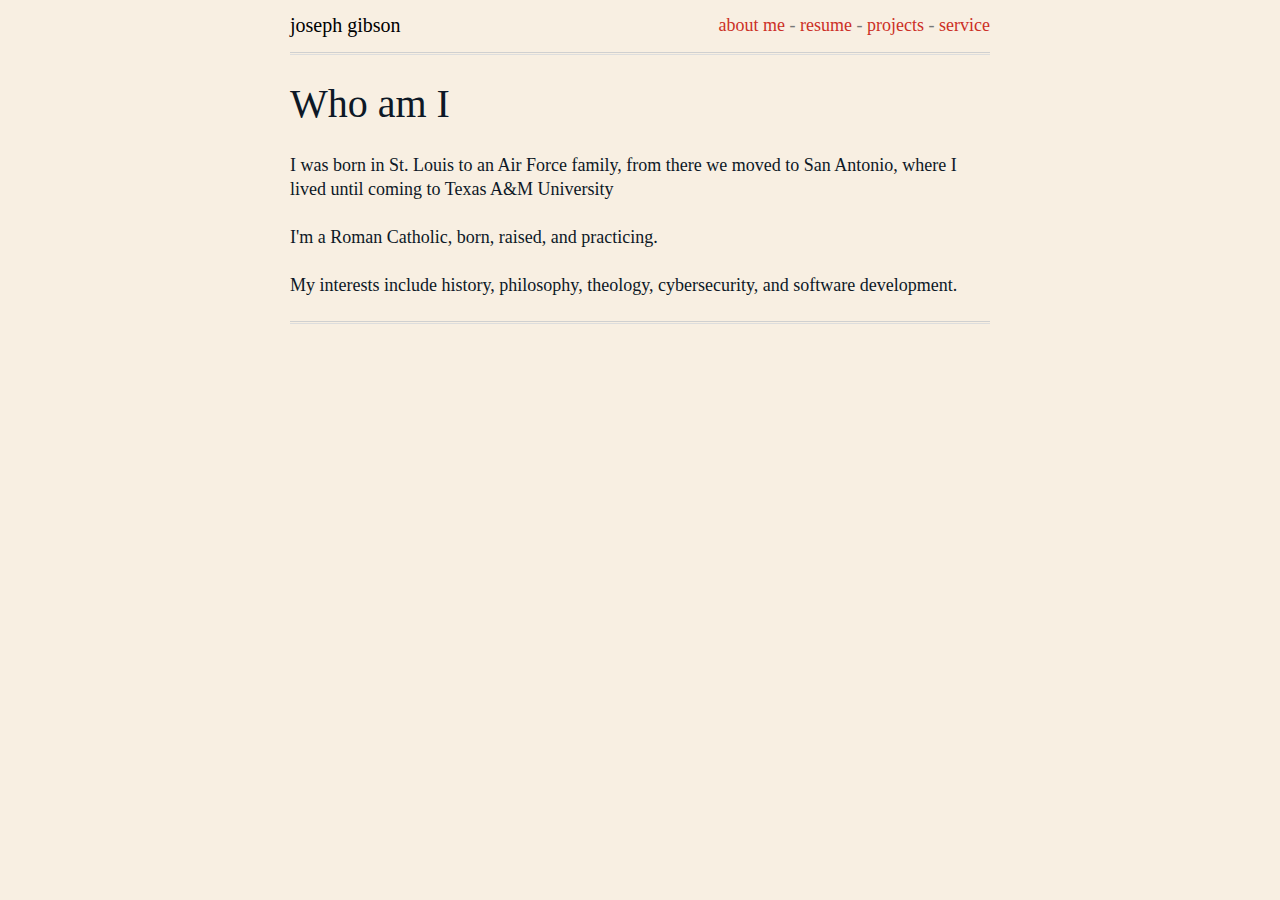
==== about.html @ 0d273416 "All required pages added, landing &  about pages done, other pages need to be filled out" ====
<!DOCTYPE html>
<html lang='en'>

<head>
    <meta charset='utf-8' />
    <link href='css/style.css' rel='stylesheet' type='text/css' />
    <link href='css/print.css' rel='stylesheet' type='text/css' media='print' />
    <title>Joseph Gibson</title>
</head>

<body>
    <header><a id='logo' href='index.html'>Joseph Gibson</a>
        <nav><a href='about.html'>About Me</a> - <a
            href='resume.html'>Resume</a> - <a
            href='projects.html'>Projects</a>
        - <a href='service.html'>Service</a>
    </nav>
    </header>
    <hr class='main-separator' />
    <h1>Who am I</h1>
    <p>I was born in St. Louis to an Air Force family, from there we moved to San Antonio, where I lived until coming to
        Texas A&M University</p>
    <p>I'm a Roman Catholic, born, raised, and practicing.</p>
    <p>My interests include history, philosophy, theology, cybersecurity, and software development.</p>
</body>
<hr class='main-separator' />

</html>
---- css/style.css ----
html {
    overflow-y: scroll;
}
body {
    text-rendering: optimizeLegibility;
    margin: 10px auto 200px;
    width: 700px;
    font-family: serif;
    font-size: 18px;
    line-height: 24px;
    background: #F8EFE2;
    color: #0D1826;
}

hr.main-separator {
    border: none;
    padding: 0;
    margin: 12px 0px;
    height: 1px;
    border-top: 1px solid #d0d0d0;
    border-bottom: 1px solid #ddd;
}

header {
    color: #777;
    text-transform: lowercase;
    font-size: 20px;
    line-height: 30px;
}
header > nav {
    float: right;
    font-size: 18px;
    line-height: 30px;
}

footer {
    font-style: italic;
    font-size: 14px;
    line-height: 30px;
}
footer > nav {
    margin: 0 auto;
    text-align: center;
}

main {
    margin: 36px 0px;
}

p, ul, ol {
    margin: 0px 0px 24px;
}

a {
    color: #CC3026;
    text-decoration: none;
}
a:hover {
    text-decoration: underline;
}

blockquote {
    border-left: 6px solid #e2e2e2;
    margin-left: 24px;
    padding-left: 12px;
}

/* Headings ---------------------------------------------------------------- */
h1, h2, h3, h4, h5, h6 {
    font-weight: normal;
}
h1 a, h2 a, h3 a, h4 a {
    color: black
}
h1 a:hover, h2 a:hover, h3 a:hover, h4 a:hover {
    color: #e50053; text-decoration: none;
}

h1 { font-size: 40px; line-height: 50px; margin: 24px 0; }
h2 { font-size: 36px; line-height: 36px; margin: 24px 0; }
h3 { font-size: 30px; line-height: 36px; margin: 24px 0; }
h4 { font-size: 24px; line-height: 36px; margin: 24px 0; }

/* Code -------------------------------------------------------------------- */
code, pre {
    font-family: Consolas, Menlo, "Courier New", monospace;
}
p code, li code, table code {
    border: 1px solid #ccc;
    background-color: #fafafa;
    border-radius: 2px;
    font-size: 14px;
    padding: 0px 3px;
    line-height: 20px;
    margin: 0;
}
pre {
    font-size: 14px;
    line-height: 20px;

    overflow-x: auto;

    border: 1px solid #d5d5d5;
    border-left: 10px solid #d5d5d5;
    background-color: #fafafa;

    padding: 11px 15px 12px;
    margin: 0px 0px 24px -25px;
}
pre i {
    /* come on, 3bmd */
    font-style: normal;
}
pre span.string {
    font-style: italic;
}
pre span.comment {
    font-style: italic;
    font-weight: bold;
    color: #714678;
}
pre.lineart {
    background: none;
    border: none;
    line-height: 16px;
}

/* Tables ------------------------------------------------------------------ */
table {
    margin: 0px auto 24px;
    border-collapse: collapse;
}
td, th {
    border: 1px solid #666;
    padding: 4px 8px;
}
th {
    background-color: #f4f4f4;
}

/* Bits & Bobs ------------------------------------------------------------- */
a#logo { color: #000000; }
a#logo:hover { color: #e50053; }

ol.table-of-contents {
    list-style-type: none;
    margin: 0px 0px 24px 0px;
    padding: 0px;
}
ol.table-of-contents ol {
    list-style-type: none;
    margin: 0px 0px 0px 36px;
    padding: 0px;
}

/* Index Pages ------------------------------------------------------------- */
ol.index {
    list-style-type: none;
    padding: 0px;
}
ol.index li.item {
    margin-bottom: 24px;
}
ol.index p.snippet {
    margin-top: 2px;
    font-style: italic;
}
ol.index p.date {
    margin: 0px;
    color: #666;
    float: right;
}

/* Individual Pages -------------------------------------------------------- */
main#page-home p {
    font-size: 24px;
    line-height: 36px;
    text-align: center;
}

main#page-blog-entry p.date,
main#page-photography-gallery p.date,
main#page-simple p.date {
    margin: -20px 0px 24px;
    color: #666;
}

main#page-blog-entry img {
    display: block;
    margin: 25px auto 26px;
    border: 11px solid #e5e5e5;
    padding: 1px;
    background: black;
    max-width: 676px;
}
main#page-blog-entry canvas {
    display: block;
    margin: 25px auto 26px;
    border: 11px solid #e5e5e5;
    padding: 1px;
    background: black;
}
main#page-blog-entry div.threejs {
    margin: 0px 0px 24px;
}

main#page-photography-gallery ul {
    margin: 0px 0px 24px 0px;
    padding: 0;
}
main#page-photography-gallery li {
    display: inline-block;
    margin: 0;
}
main#page-photography-gallery img {
    display: inline-block;
    margin: 0px 12px 12px 0px;
    border: 1px solid black;
    width: 160px;
    height: 160px;
}
---- css/print.css ----
body {
  font: normal 10pt/1.25 serif;
  text-rendering: optimizeLegibility;
}

header, footer, hr.main-separator {
    display: none;
}

h1 a, h2 a, h3 a, h4 a, h5 a, h6 a {
  text-decoration: none;
  color: black;
}

code, pre {
  font: normal 9pt Consolas, Menlo, "Courier New", monospace;
}

pre {
    white-space: pre-wrap;
}

a {
  text-decoration: underline;
  color: #c06;
}

main#page-blog-entry img {
  display: block;
  margin-left: auto;
  margin-right: auto;
  max-height: 300px;
}
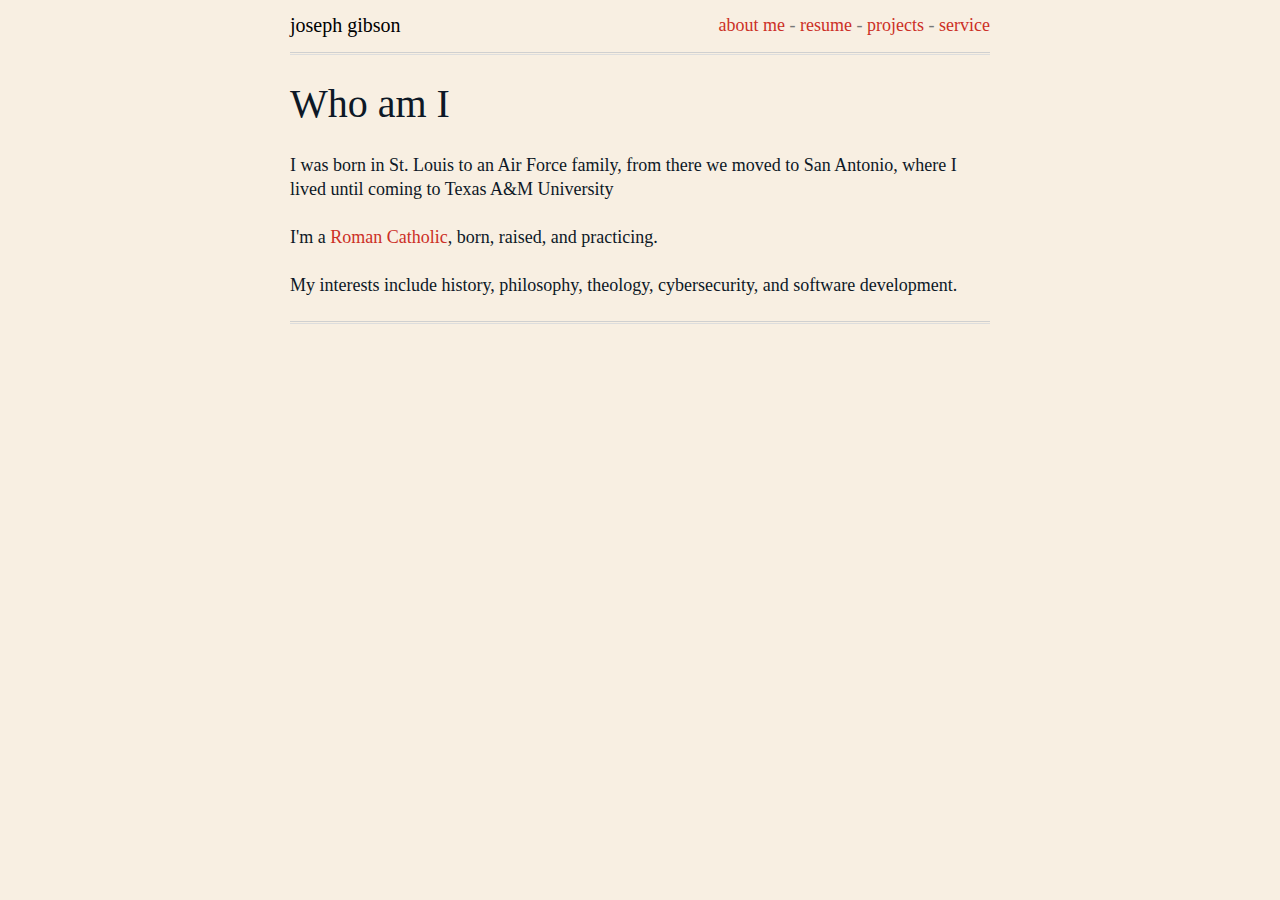
==== commit 720e027c: "Content added, some style changes." ====
--- a/about.html
+++ b/about.html
@@ -3,8 +3,10 @@
 
 <head>
     <meta charset='utf-8' />
-    <link href='css/style.css' rel='stylesheet' type='text/css' />
-    <link href='css/print.css' rel='stylesheet' type='text/css' media='print' />
+    <meta name="viewport" content="width=device-width, initial-scale=1">
+    <link href='./css/style.css' rel='stylesheet' type='text/css' />
+    <link rel="icon" href="./favicon.ico">
+    <link href='./css/print.css' rel='stylesheet' type='text/css' media='print' />
     <title>Joseph Gibson</title>
 </head>
 
@@ -20,7 +22,7 @@
     <h1>Who am I</h1>
     <p>I was born in St. Louis to an Air Force family, from there we moved to San Antonio, where I lived until coming to
         Texas A&M University</p>
-    <p>I'm a Roman Catholic, born, raised, and practicing.</p>
+    <p>I'm a <a href='https://www.catholic.com/'>Roman Catholic</a>, born, raised, and practicing.</p>
     <p>My interests include history, philosophy, theology, cybersecurity, and software development.</p>
 </body>
 <hr class='main-separator' />
--- a/css/style.css
+++ b/css/style.css
@@ -1,10 +1,12 @@
 html {
     overflow-y: scroll;
+    height: 100%;
 }
 body {
     text-rendering: optimizeLegibility;
-    margin: 10px auto 200px;
+    margin: 10px auto 100px;
     width: 700px;
+    height: auto;
     font-family: serif;
     font-size: 18px;
     line-height: 24px;
@@ -45,6 +47,7 @@
 
 main {
     margin: 36px 0px;
+    height: 100%;
 }
 
 p, ul, ol {
@@ -63,6 +66,11 @@
     border-left: 6px solid #e2e2e2;
     margin-left: 24px;
     padding-left: 12px;
+}
+
+iframe {
+    height: 950px;
+    width: 100%;
 }
 
 /* Headings ---------------------------------------------------------------- */
@@ -152,6 +160,38 @@
     margin: 0px 0px 0px 36px;
     padding: 0px;
 }
+.wrapper {
+    /* padding-top: 70px; */
+    display: flex;
+    margin: auto;
+    width: 100%;
+    height: 100%;
+}
+#leftpanel {
+    size: auto;
+    vertical-align: middle;
+    margin-left: auto;
+    margin-right: 0px;
+    margin-top: auto;
+    margin-bottom: auto;
+    text-align: right;
+}
+#leftpanel h1{
+    font-size: 70px;
+    margin-bottom: 8px;
+}
+#leftpanel h5 {
+    /* font-size: small; */
+    margin-top: 7px;
+}
+#rightpanel {
+    size: auto;
+    vertical-align: middle;
+    margin-left: 0px;
+    margin-right: auto;
+    margin-top: auto;
+    margin-bottom: auto;
+}
 
 /* Index Pages ------------------------------------------------------------- */
 ol.index {
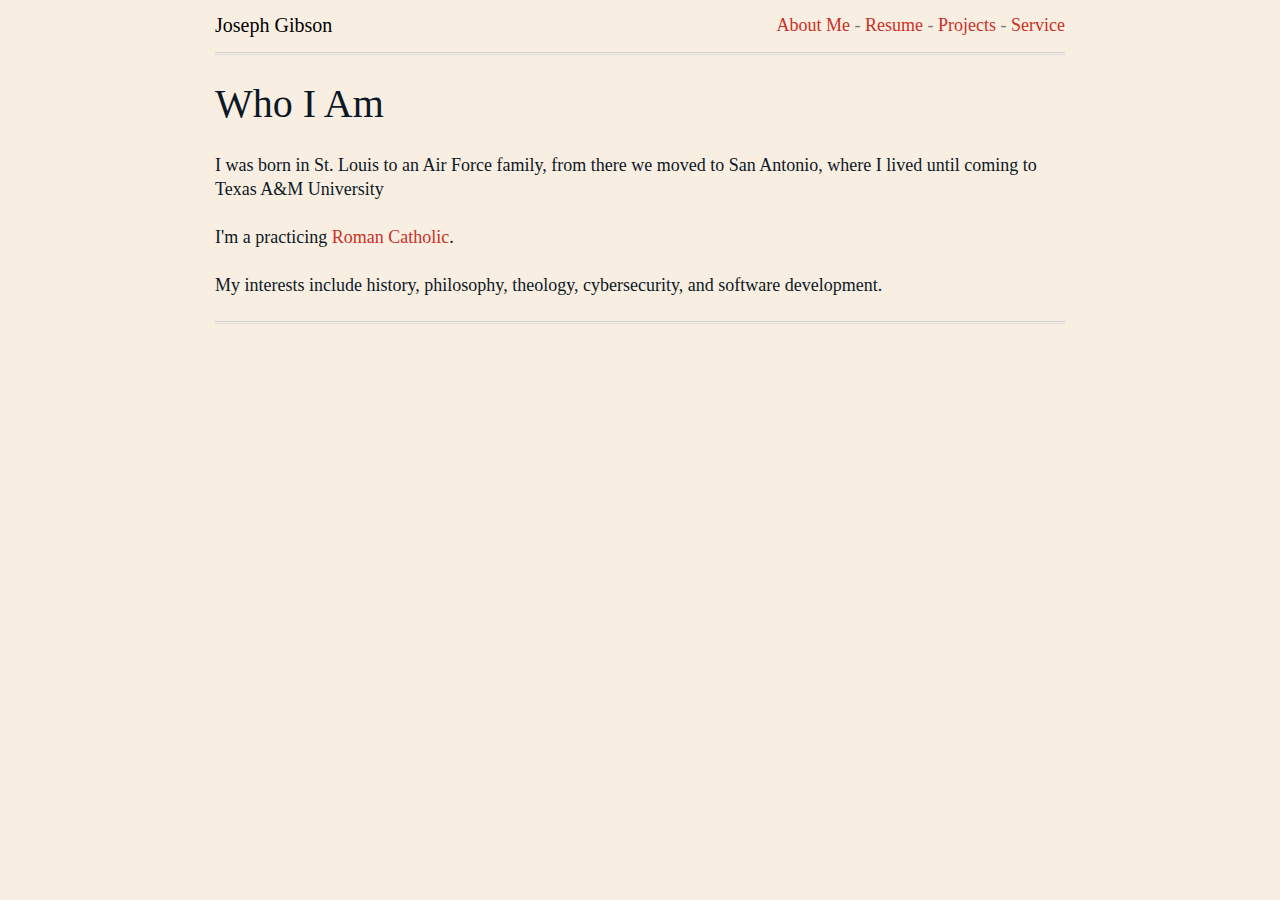
==== commit 02059631: "about page content edit" ====
--- a/about.html
+++ b/about.html
@@ -19,10 +19,10 @@
     </nav>
     </header>
     <hr class='main-separator' />
-    <h1>Who am I</h1>
+    <h1>Who I Am</h1>
     <p>I was born in St. Louis to an Air Force family, from there we moved to San Antonio, where I lived until coming to
         Texas A&M University</p>
-    <p>I'm a <a href='https://www.catholic.com/'>Roman Catholic</a>, born, raised, and practicing.</p>
+    <p>I'm a practicing <a href='https://www.catholic.com/'>Roman Catholic</a>.</p>
     <p>My interests include history, philosophy, theology, cybersecurity, and software development.</p>
 </body>
 <hr class='main-separator' />
--- a/css/style.css
+++ b/css/style.css
@@ -5,7 +5,7 @@
 body {
     text-rendering: optimizeLegibility;
     margin: 10px auto 100px;
-    width: 700px;
+    width: 850px;
     height: auto;
     font-family: serif;
     font-size: 18px;
@@ -25,7 +25,6 @@
 
 header {
     color: #777;
-    text-transform: lowercase;
     font-size: 20px;
     line-height: 30px;
 }
@@ -48,6 +47,8 @@
 main {
     margin: 36px 0px;
     height: 100%;
+    width: 100%;
+    display: inline-flex;
 }
 
 p, ul, ol {
@@ -73,6 +74,12 @@
     width: 100%;
 }
 
+img {
+    width:200px;
+    height:200px;
+    margin: 10px;
+}
+
 /* Headings ---------------------------------------------------------------- */
 h1, h2, h3, h4, h5, h6 {
     font-weight: normal;
@@ -81,7 +88,7 @@
     color: black
 }
 h1 a:hover, h2 a:hover, h3 a:hover, h4 a:hover {
-    color: #e50053; text-decoration: none;
+    color: #CC3026; text-decoration: none;
 }
 
 h1 { font-size: 40px; line-height: 50px; margin: 24px 0; }
@@ -148,7 +155,7 @@
 
 /* Bits & Bobs ------------------------------------------------------------- */
 a#logo { color: #000000; }
-a#logo:hover { color: #e50053; }
+a#logo:hover { color: #CC3026; }
 
 ol.table-of-contents {
     list-style-type: none;
@@ -163,7 +170,7 @@
 .wrapper {
     /* padding-top: 70px; */
     display: flex;
-    margin: auto;
+    margin: 10px;
     width: 100%;
     height: 100%;
 }
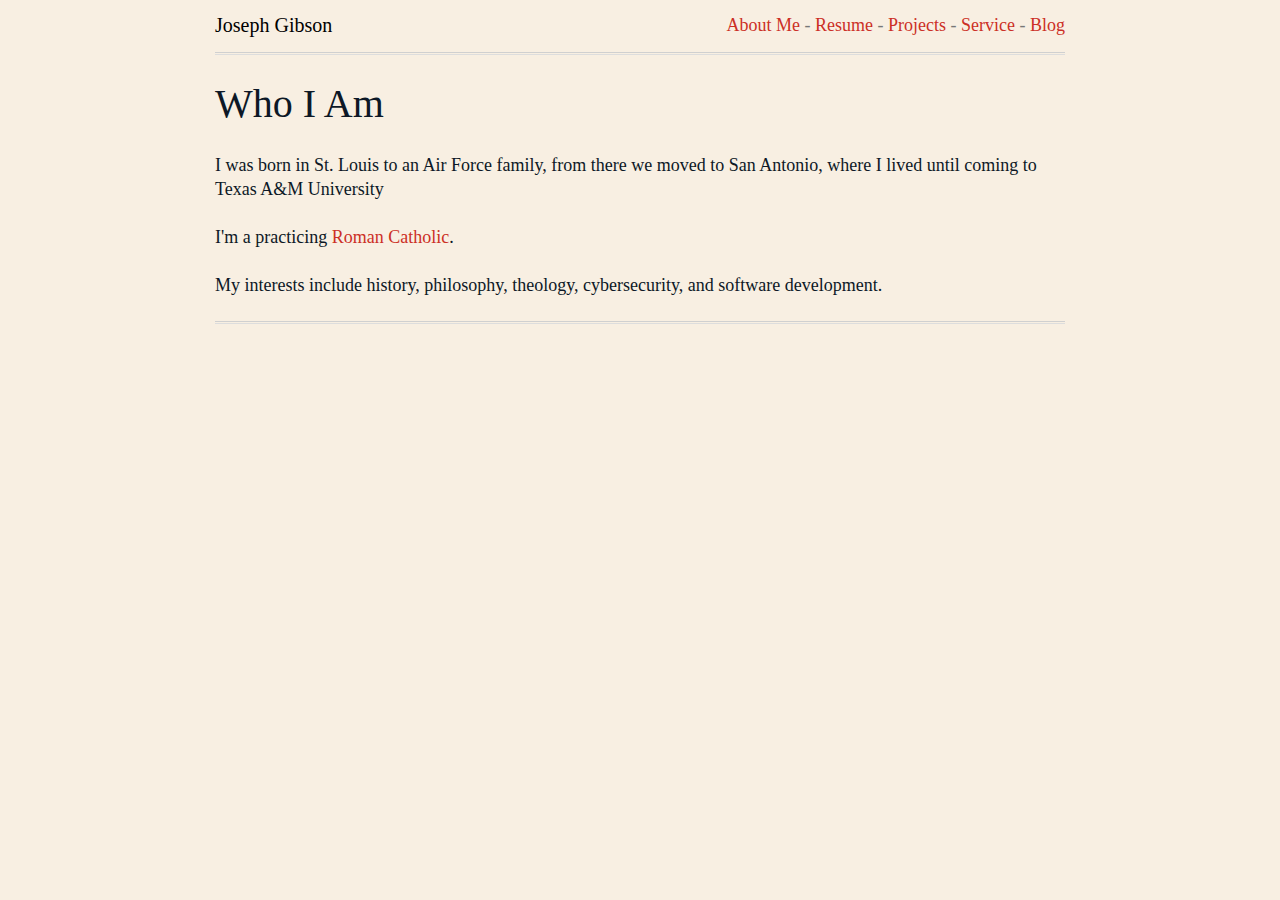
==== commit 9f2e05aa: "Added blog" ====
--- a/about.html
+++ b/about.html
@@ -12,11 +12,9 @@
 
 <body>
     <header><a id='logo' href='index.html'>Joseph Gibson</a>
-        <nav><a href='about.html'>About Me</a> - <a
-            href='resume.html'>Resume</a> - <a
-            href='projects.html'>Projects</a>
-        - <a href='service.html'>Service</a>
-    </nav>
+        <nav><a href='about.html'>About Me</a> - <a href='resume.html'>Resume</a> - <a href='projects.html'>Projects</a>
+            - <a href='service.html'>Service</a> - <a href='blog.html'>Blog</a>
+        </nav>
     </header>
     <hr class='main-separator' />
     <h1>Who I Am</h1>
--- a/css/style.css
+++ b/css/style.css
@@ -53,6 +53,7 @@
 
 p, ul, ol {
     margin: 0px 0px 24px;
+    width: 100%;
 }
 
 a {
